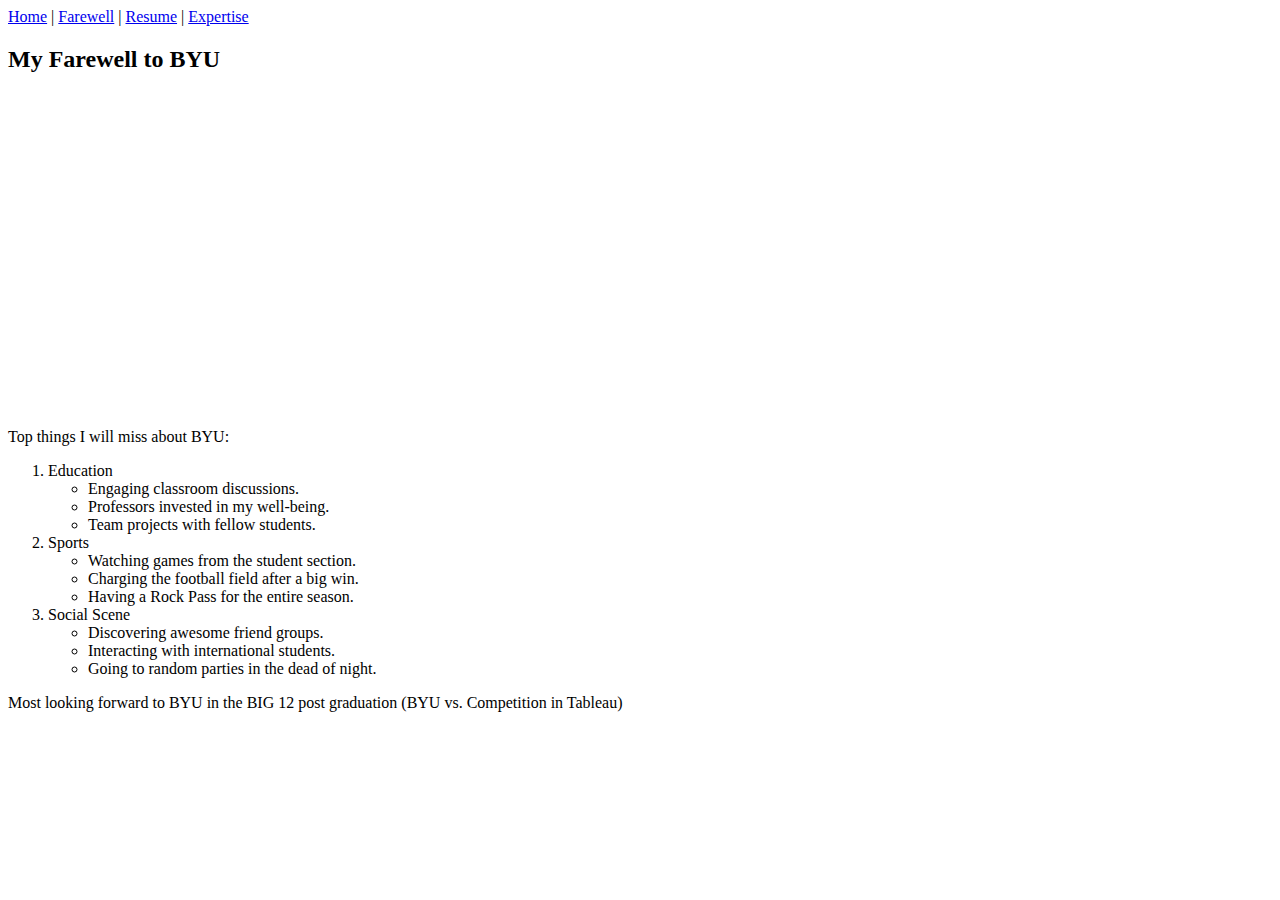
==== abilities.html @ 3d23bce3 "Add files via upload" ====
<!DOCTYPE html>
<html lang="en">
<head>
    <meta charset="UTF-8">
    <meta http-equiv="X-UA-Compatible" content="IE=edge">
    <meta name="viewport" content="width=device-width, initial-scale=1.0">
    <title>Abilities with HTML and CSS</title>
    <link rel="stylesheet" href="../startbootstrap-landing-page-gh-pages/styles/styles.css">
</head>
<body>
    <a href="../startbootstrap-landing-page-gh-pages/index.html">Home</a> |
    <a href="#">Farewell</a> |
    <a href="../startbootstrap-landing-page-gh-pages/resume.html">Resume</a> |
    <a href="../startbootstrap-landing-page-gh-pages/expertise.html">Expertise</a> <br>
    
    <h2 class="toplistheading">My Farewell to BYU</h2>
    
    <iframe width="560" height="315" src="https://www.youtube.com/embed/3AWLPV_-B6I" 
    title="YouTube video player" 
    frameborder="0" 
    allow="accelerometer; autoplay; clipboard-write; encrypted-media; gyroscope; picture-in-picture; web-share" 
    allowfullscreen></iframe> <br>

    <p class="toplist toplistheading">Top things I will miss about BYU:</p>

    <ol class="div3">
        <li id="edu" class="toplist toplistitalic resumeheadingsize">Education
            <ul>
                <li>Engaging classroom discussions.</li>
                <li>Professors invested in my well-being.</li>
                <li>Team projects with fellow students.</li>
            </ul>
        </li>
        <li id="spo" class="toplist toplistitalic resumeheadingsize">Sports
            <ul>
                <li>Watching games from the student section.</li>
                <li>Charging the football field after a big win.</li>
                <li>Having a Rock Pass for the entire season.</li>
            </ul>
        </li>
        <li id="soc" class="toplist toplistitalic resumeheadingsize">Social Scene
            <ul>
                <li>Discovering awesome friend groups.</li>
                <li>Interacting with international students.</li>
                <li>Going to random parties in the dead of night.</li>
            </ul>
        </li>
    </ol>

    <p class="toplist toplistheading">Most looking forward to BYU in the BIG 12 post graduation (BYU vs. Competition in Tableau)</p>

    <div class='tableauPlaceholder' id='viz1681946385331' 
    style='position: relative'><noscript><a href='#'><img 
        alt='Football ' 
        src='https:&#47;&#47;public.tableau.com&#47;static&#47;images&#47;BY&#47;BYUtotheBIG12&#47;Football&#47;1_rss.png' 
        style='border: none' /></a></noscript><object class='tableauViz'  
        style='display:none;'><param name='host_url' 
        value='https%3A%2F%2Fpublic.tableau.com%2F' /> <param name='embed_code_version' 
        value='3' /> <param name='site_root' 
        value='' /><param name='name' 
        value='BYUtotheBIG12&#47;Football' /><param name='tabs' 
        value='no' /><param name='toolbar' 
        value='yes' /><param name='static_image' 
        value='https:&#47;&#47;public.tableau.com&#47;static&#47;images&#47;BY&#47;BYUtotheBIG12&#47;Football&#47;1.png' /> <param name='animate_transition' 
        value='yes' /><param name='display_static_image' 
        value='yes' /><param name='display_spinner' 
        value='yes' /><param name='display_overlay' 
        value='yes' /><param name='display_count' 
        value='yes' /><param name='language' 
        value='en-US' /></object></div>                
        <script type='text/javascript'>                    
        var divElement = document.getElementById('viz1681946385331');                    
        var vizElement = divElement.getElementsByTagName('object')[0];                    
        vizElement.style.width='1000px';vizElement.style.height='827px';                    
        var scriptElement = document.createElement('script');                    
        scriptElement.src = 'https://public.tableau.com/javascripts/api/viz_v1.js';                    
        vizElement.parentNode.insertBefore(scriptElement, vizElement);                
        </script>
</iframe>
</body>
</html>
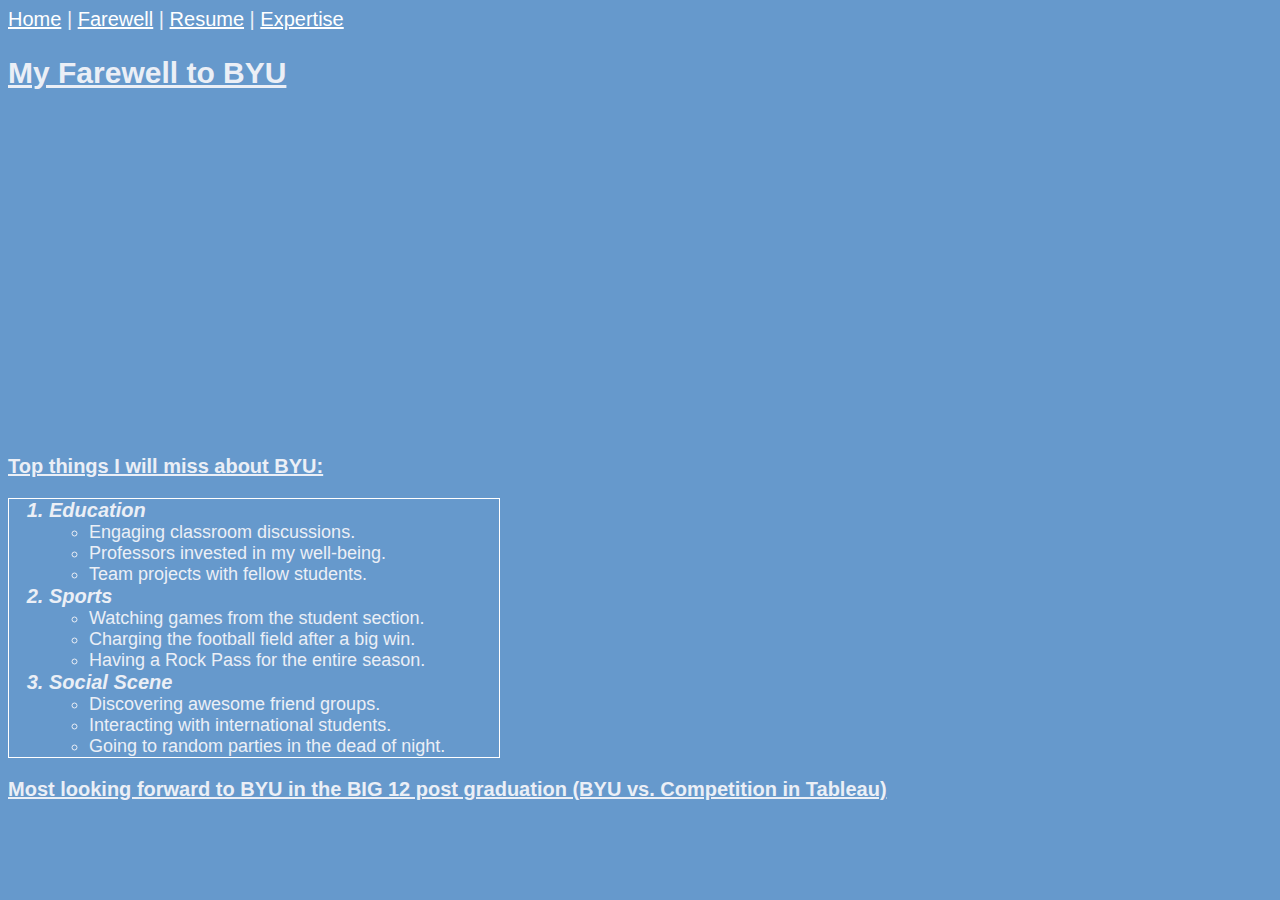
==== commit 874f847e: "Update abilities.html" ====
--- a/abilities.html
+++ b/abilities.html
@@ -5,13 +5,13 @@
     <meta http-equiv="X-UA-Compatible" content="IE=edge">
     <meta name="viewport" content="width=device-width, initial-scale=1.0">
     <title>Abilities with HTML and CSS</title>
-    <link rel="stylesheet" href="../startbootstrap-landing-page-gh-pages/styles/styles.css">
+    <link rel="stylesheet" href="styles/styles.css">
 </head>
 <body>
-    <a href="../startbootstrap-landing-page-gh-pages/index.html">Home</a> |
+    <a href="index.html">Home</a> |
     <a href="#">Farewell</a> |
-    <a href="../startbootstrap-landing-page-gh-pages/resume.html">Resume</a> |
-    <a href="../startbootstrap-landing-page-gh-pages/expertise.html">Expertise</a> <br>
+    <a href="resume.html">Resume</a> |
+    <a href="expertise.html">Expertise</a> <br>
     
     <h2 class="toplistheading">My Farewell to BYU</h2>
     
@@ -78,4 +78,4 @@
         </script>
 </iframe>
 </body>
-</html>+</html>
--- a/styles/styles.css
+++ b/styles/styles.css
@@ -0,0 +1,54 @@
+body {
+    font-family:  Arial, Helvetica, sans-serif;
+    font-size: 20px;
+    color: #ebeff6;
+    background-color: #6699CC;
+}
+li {
+    font-size: 18px;
+    font-weight: normal;
+    font-style: normal;
+}
+a {
+    color: white
+}
+.toplist{
+    font-weight: bold;
+}
+.toplistheading {
+    text-decoration: underline;
+}
+.toplistitalic {
+    font-style: italic;
+}
+.homebg {
+    background-image: url('../images/Marriott.jpg');
+    background-size: cover;
+}
+.homecolor {
+    color: goldenrod
+}
+.sitelinks {
+    color: white;
+}
+.sitesize {
+    font-size: 35px;
+}
+.resumeheadingsize {
+    font-size: 20px;
+}
+.div {
+    width: 800px;
+    border: 1px solid white;
+}
+.div2 {
+    width: 600px;
+    border: 1px solid white;
+}
+.div3 {
+    width: 450px;
+    border: 1px solid white;
+}
+.wraptext {
+    word-wrap: break-word;
+}